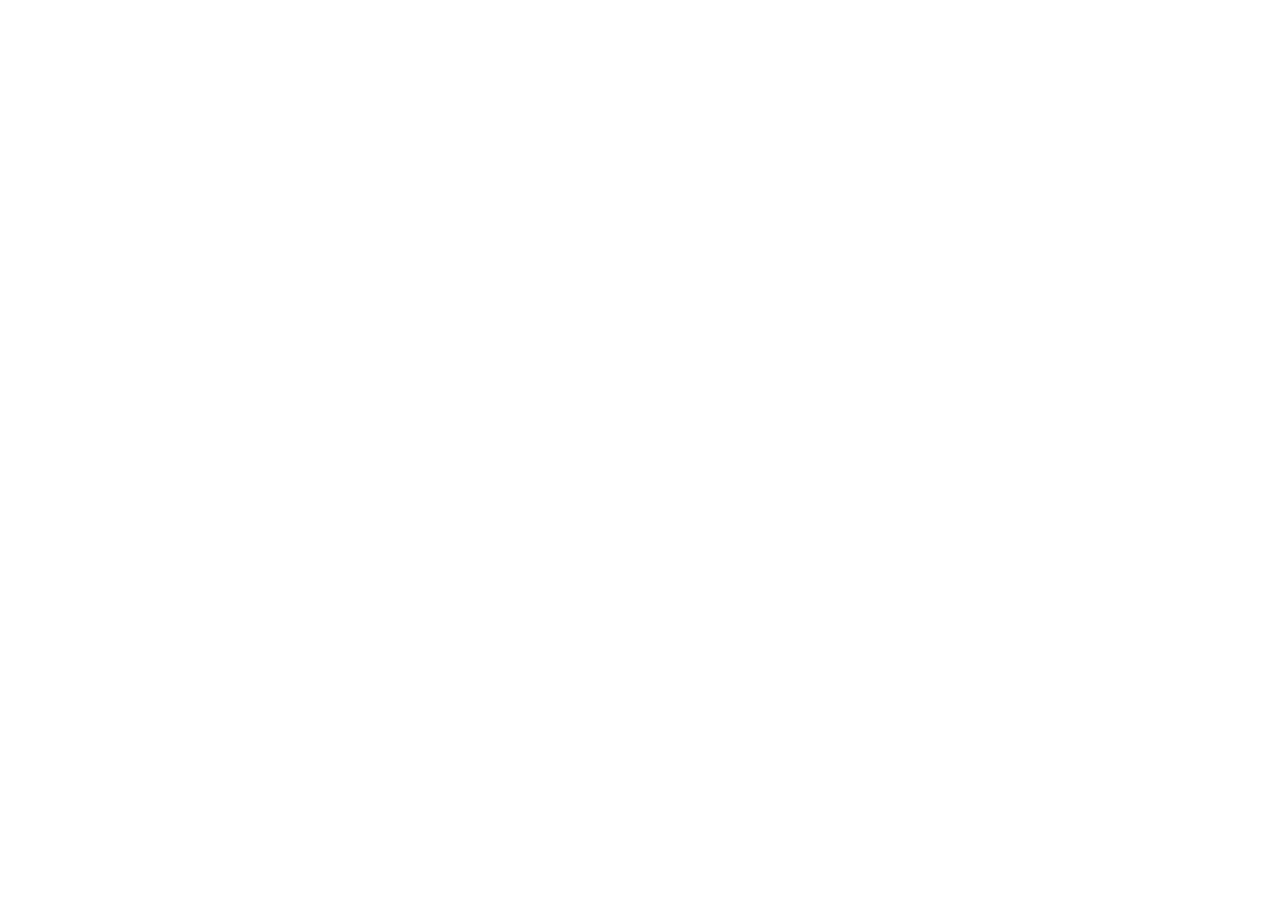
==== mPlayer/player.html @ c7d06755 "music player metaphysycalized" ====
<!DOCTYPE html>
<html>
    <head>
        <script type="text/javascript" src="js.js"></script>
    </head>
  <body>
    <!-- 1. The <iframe> (and video player) will replace this <div> tag. -->
    <div id="player"></div>

    <script>
    </script>
  </body>
</html>
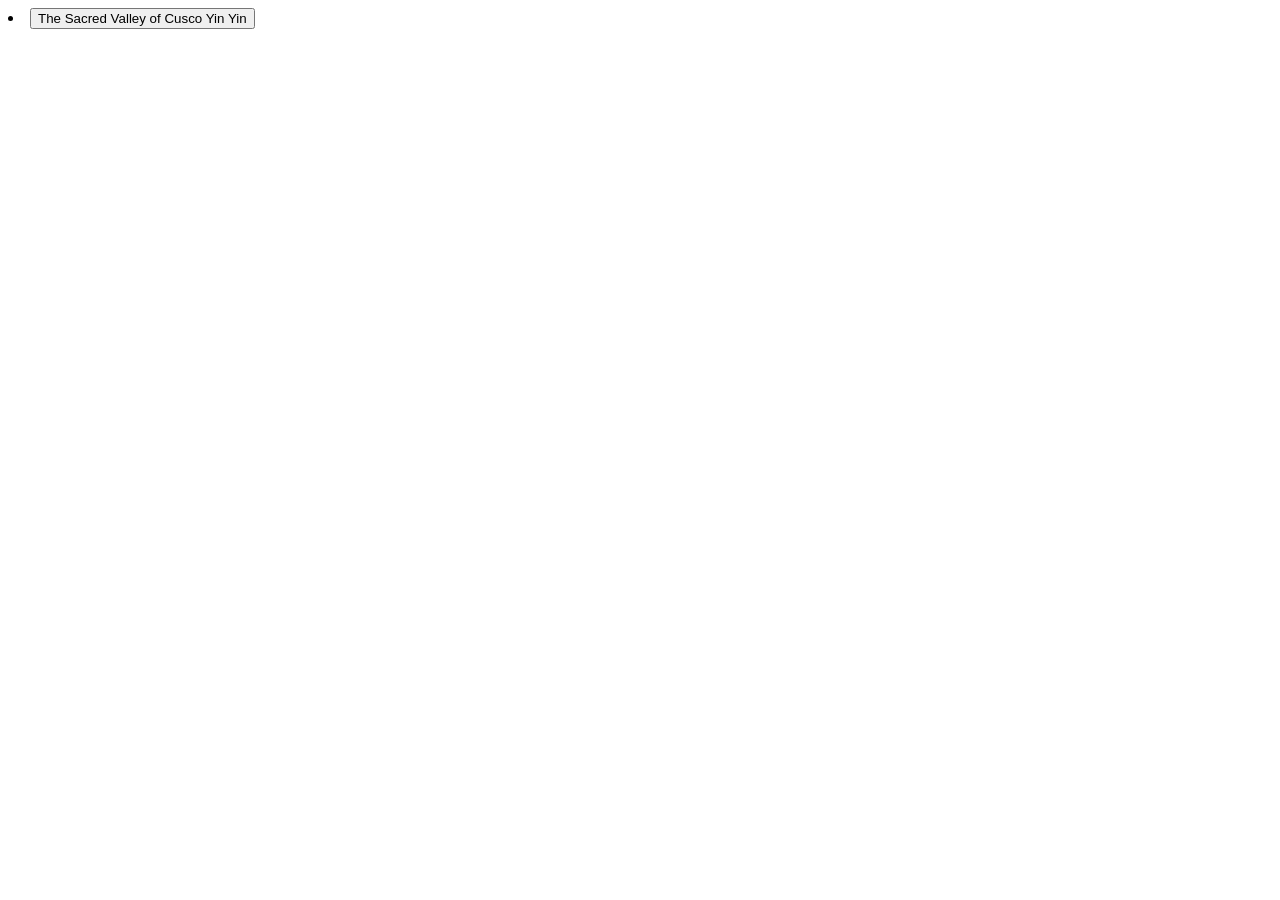
==== commit 39872fae: "yep" ====
--- a/mPlayer/player.html
+++ b/mPlayer/player.html
@@ -2,12 +2,30 @@
 <html>
     <head>
         <script type="text/javascript" src="js.js"></script>
+        <script type="text/javascript" src="player.js"></script>
     </head>
   <body>
     <!-- 1. The <iframe> (and video player) will replace this <div> tag. -->
     <div id="player"></div>
 
-    <script>
-    </script>
+    <!-- Este es el del otro guey, de 'player.js' -->
+
+    <li data-track="01" data-marker="▸">
+      <button
+        class="sm-playlist-item"
+        data-src="wvuEQurocVQ"
+        data-idx="0"
+        data-image-src="https://i.ytimg.com/vi/wvuEQurocVQ/maxresdefault.jpg"
+        data-artist="Yin Yin"
+        data-title="The Sacred Valley of Cusco"
+        data-timestamp="4:42"
+        data-color="rgb(88,27,27)"
+      >
+        <span class="sm-playlist-item-title">The Sacred Valley of Cusco</span>
+        <span class="sm-playlist-item-artist">Yin Yin</span>
+      </button>
+    </li>
+
+
   </body>
 </html>
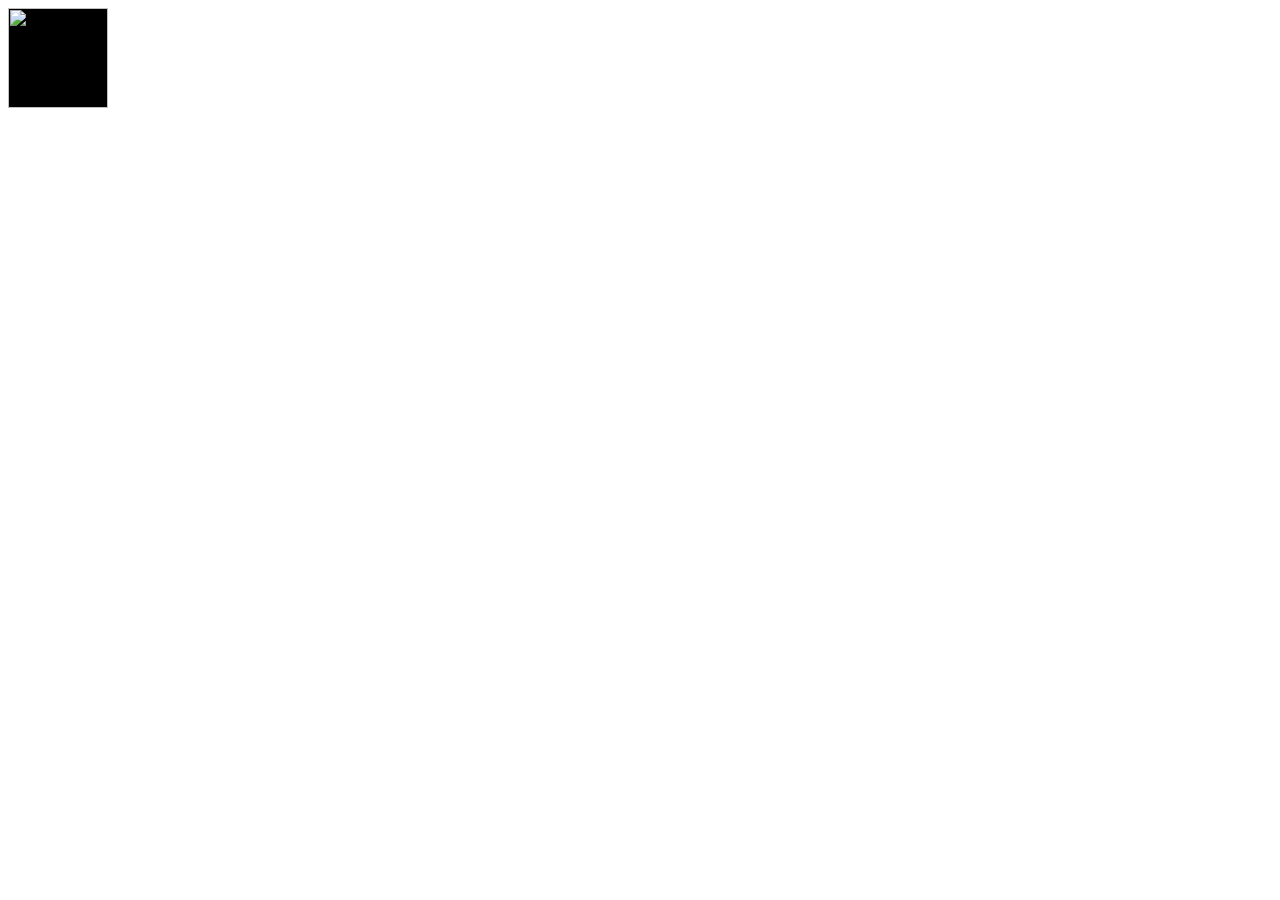
==== commit d77f372a: "iframe somewhat functional" ====
--- a/mPlayer/player.html
+++ b/mPlayer/player.html
@@ -10,7 +10,7 @@
 
     <!-- Este es el del otro guey, de 'player.js' -->
 
-    <li data-track="01" data-marker="▸">
+    <!-- <li data-track="01" data-marker="▸">
       <button
         class="sm-playlist-item"
         data-src="wvuEQurocVQ"
@@ -24,7 +24,80 @@
         <span class="sm-playlist-item-title">The Sacred Valley of Cusco</span>
         <span class="sm-playlist-item-artist">Yin Yin</span>
       </button>
-    </li>
+    </li> -->
+
+    <style>
+  lol {}
+  
+  lol,
+  .img2 {
+    /* album's cover image u can change the size! */
+    position: relative;
+    width: 100px;
+    height: 100px;
+    background-color: black;
+    color: black;
+    z-index: 999;
+  }
+
+  .img1 {
+    /* cd image u can change the size too */
+    position: absolute;
+    width:auto;
+    height:90px;
+    left: 65px;
+    z-index: 800;
+    -webkit-animation: spin 2s linear infinite;
+    -webkit-animation: spin 4s linear infinite;
+    -moz-animation: spin 4s linear infinite;
+    animation: spin 4s linear infinite;
+  }
+
+  .img1 hover {
+    cursor: help;
+  }
+
+  @-moz-keyframes spin {
+    100% {
+      -moz-transform: rotate(360deg);
+    }
+  }
+
+  @-webkit-keyframes spin {
+    100% {
+      -webkit-transform: rotate(360deg);
+    }
+  }
+
+  @keyframes spin {
+    100% {
+      -webkit-transform: rotate(360deg);
+      transform: rotate(360deg);
+    }
+  }
+
+  .img1:hover {
+    /* this makes the cd stop spinning when hovering! */
+    -webkit-animation: pop 0.3s ease;
+  }
+
+</style>
+
+<body>
+  <div id="lol"><img class="img2" src="https://2.bp.blogspot.com/-43yeeVGQbT4/WAItNpw95EI/AAAAAAAAEAM/uwyHtbK_L1oul6t780TmJ45Blm9KfR2ZwCLcB/s1600/cover.jpg"><img class="img1" src="https://web.archive.org/web/20220514070535im_/https://cdn.discordapp.com/attachments/822589056256311328/890714753780031488/image0.png"></div>
+  <script>
+    document.getElementById("lol").onclick = function() {
+      var audio = document.getElementById("audio");
+      if (audio.paused) audio.play();
+      else audio.pause();
+    };
+
+  </script><audio id="audio" src="https://cdn.discordapp.com/attachments/890617367284027443/974568429078057020/Loco___Punch__Say_Yes_Moon_Lovers-_Scarlet_Heart_Ryeo_OST_Pt.2_Easy_Lyrics.mp3"></audio>
+</body>
+</div>
+</div>
+<div>
+
 
 
   </body>
